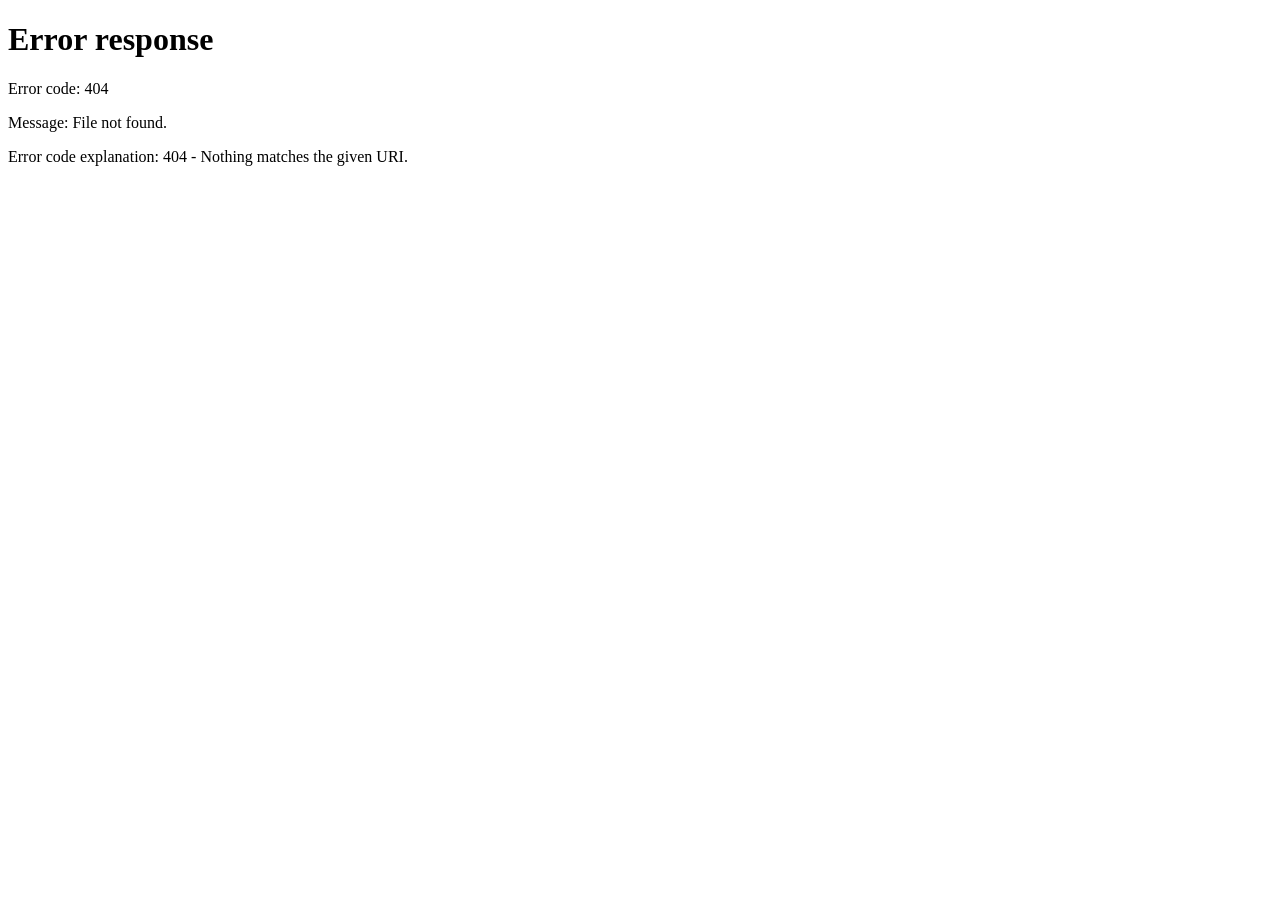
==== followup.html @ 5a257907 "Update followup.html" ====
<!DOCTYPE html>
<html lang="ar" dir="rtl">
<head>
  <meta charset="UTF-8" />
  <meta name="viewport" content="width=device-width, initial-scale=1.0" />
  <title>مدد | أسئلة المتابعة</title>
  <link rel="stylesheet" href="style.css" />
</head>
<body class="bg-main" onload="loadFollowupPage()">
  <div class="bg-blur bg-blur-top"></div>
  <div class="bg-blur bg-blur-bottom"></div>
  <div class="form-page">
    <div class="top-bar simple-top">
      <button class="back-btn" onclick="window.location.href='result.html'">العودة</button>
      <img src="logo.png" class="logo top-logo centered-logo" alt="شعار مدد" />
      <div class="top-space"></div>
    </div>
    <div class="auth-card questionnaire-card">
      <h1 class="auth-title">أسئلة المتابعة</h1>
      <p class="auth-subtitle">
        نحتاج بعض التفاصيل الإضافية لتحسين دقة النتيجة.
      </p>
      <form id="followupForm" onsubmit="submitFollowup(event)">
        <div id="followupContainer"></div>
        <p id="followupError" class="form-error"></p>
        <button type="submit" class="main-btn full-btn">إعادة التقييم</button>
      </form>
    </div>
  </div>
  <script src="script.js"></script>
  <script>
    const rawAnswers = JSON.parse(localStorage.getItem("maddad_answers") || "{}");

    const imitationHTML = `
      <div class="question-block first-question-block">
        <div class="question-title">4- التقليد</div>
        <div class="question-text">حدّدي كل فعل تلاحظينه عند طفلك:</div>
        <div class="followup-checks">
          <label class="followup-check-item">
            <input type="checkbox" name="imitation_checks" />
            <span>يخرج لسانه</span>
          </label>
          <label class="followup-check-item">
            <input type="checkbox" name="imitation_checks" />
            <span>يصدر أصواتاً مضحكة</span>
          </label>
          <label class="followup-check-item">
            <input type="checkbox" name="imitation_checks" />
            <span>يلوح قاصداً "وداعاً" (أو يشير لـ "وداعاً")</span>
          </label>
          <label class="followup-check-item">
            <input type="checkbox" name="imitation_checks" />
            <span>يصفق بيده</span>
          </label>
          <label class="followup-check-item">
            <input type="checkbox" name="imitation_checks" />
            <span>يضع إصبعه على شفتيه كإشارة لـ "السكوت / الصمت"</span>
          </label>
          <label class="followup-check-item">
            <input type="checkbox" name="imitation_checks" />
            <span>يرسل قبلة في الهواء</span>
          </label>
        </div>
      </div>`;

    const discriminationHTML = `
      <div class="question-block">
        <div class="question-title">5- التمييز</div>
        <div class="question-text">حدّدي كل فعل تلاحظينه عند طفلك:</div>
        <div class="followup-checks">
          <label class="followup-check-item">
            <input type="checkbox" name="discrimination_checks" />
            <span>يتعرّف على جزء من جسمه عند سؤاله "أين أنفك؟" أو "أين عينك؟"</span>
          </label>
          <label class="followup-check-item">
            <input type="checkbox" name="discrimination_checks" />
            <span>يلتفت أو ينظر إلى والد أو شقيق عند ذكر اسمه "أين ماما؟"</span>
          </label>
          <label class="followup-check-item">
            <input type="checkbox" name="discrimination_checks" />
            <span>يشير إلى غرض مألوف ويومي (مثل كرسي أو مصباح) عند سؤاله "أين الكرسي؟"</span>
          </label>
          <label class="followup-check-item">
            <input type="checkbox" name="discrimination_checks" />
            <span>يحضر غرضاً مألوفاً ويومياً (مثل ملعقة أو بطانية) عند طلبه "أحضر الملعقة"</span>
          </label>
        </div>
      </div>`;

    // ── Override loadFollowupPage to also append imitation/discrimination ──
    const _originalLoad = loadFollowupPage;
    loadFollowupPage = function () {
      _originalLoad();  // runs script.js logic, sets container.innerHTML
      const container = document.getElementById("followupContainer");
      if (rawAnswers.imitation === "1")      container.innerHTML += imitationHTML;
      if (rawAnswers.discrimination === "1") container.innerHTML += discriminationHTML;
    };

    // ── Override submitFollowup to also score imitation/discrimination ──
    const _originalSubmit = submitFollowup;
    submitFollowup = function (event) {
      event.preventDefault();

      const assessment = getAssessment();
      if (!assessment) { window.location.href = "questionnaire.html"; return; }

      // score imitation follow-up
      if (rawAnswers.imitation === "1") {
        const checked = document.querySelectorAll('input[name="imitation_checks"]:checked').length;
        assessment.currentAnswers.imitation = checked >= 2 ? 0 : 1;
      }

      // score discrimination follow-up
      if (rawAnswers.discrimination === "1") {
        const checked = document.querySelectorAll('input[name="discrimination_checks"]:checked').length;
        assessment.currentAnswers.discrimination = checked >= 2 ? 0 : 1;
      }

      // persist updated answers so the original submitFollowup reads them
      saveAssessment(assessment);

      // now let script.js handle the rest (other skills + final score + redirect)
      _originalSubmit(event);
    };
  </script>
</body>
</html>
---- style.css ----
*{
  margin:0;
  padding:0;
  box-sizing:border-box;
  font-family:Tahoma, Arial, sans-serif;
}

body{
  min-height:100vh;
  position:relative;
  overflow-x:hidden;
}

.bg-main{
  background: linear-gradient(135deg, #f6f7fb 0%, #eef2ff 45%, #fff6fb 100%);
  display:flex;
  align-items:center;
  justify-content:center;
  padding:20px;
}

.bg-blur{
  position:fixed;
  border-radius:50%;
  filter:blur(90px);
  opacity:0.55;
  z-index:0;
  pointer-events:none;
}

.bg-blur-top{
  width:320px;
  height:320px;
  top:-80px;
  right:-80px;
  background:#8da2c9;
}

.bg-blur-bottom{
  width:300px;
  height:300px;
  bottom:-90px;
  left:-70px;
  background:#d8a8b8;
}

.container,
.auth-wrapper,
.home-page{
  position:relative;
  z-index:2;
  width:100%;
}

.container{
  max-width:900px;
  background:rgba(255,255,255,0.92);
  border-radius:30px;
  padding:40px;
  box-shadow:0 15px 35px rgba(58, 67, 92, 0.12);
  backdrop-filter:blur(8px);
}

.welcome-section{
  text-align:center;
  margin-bottom:40px;
}

.logo{
  display:block;
  max-width:220px;
  width:100%;
  height:auto;
  margin:0 auto 28px;
}

.welcome-title{
  font-size:36px;
  margin-bottom:15px;
  color:#2f3443;
  font-weight:bold;
}

.welcome-text{
  font-size:20px;
  color:#5f6472;
  line-height:1.9;
  max-width:650px;
  margin:0 auto;
}

.user-heading{
  text-align:center;
  font-size:26px;
  color:#6b7fa8;
  margin-bottom:25px;
  font-weight:bold;
}

.role-grid{
  display:grid;
  grid-template-columns:1fr 1fr;
  gap:20px;
}

.role-card{
  background:rgba(255,255,255,0.75);
  border-radius:20px;
  padding:24px;
  display:flex;
  justify-content:space-between;
  align-items:center;
  cursor:pointer;
  border:2px solid transparent;
  transition:0.25s ease;
  box-shadow:0 8px 20px rgba(0,0,0,0.05);
}

.role-card:hover{
  transform:translateY(-4px);
  border-color:#8da2c9;
  box-shadow:0 14px 28px rgba(0,0,0,0.08);
}

.role-card.parent{
  background:linear-gradient(135deg, rgba(141,162,201,0.16), rgba(255,255,255,0.95));
}

.role-card.child{
  background:linear-gradient(135deg, rgba(216,168,184,0.16), rgba(255,255,255,0.95));
}

.role-text h3{
  font-size:22px;
  margin-bottom:8px;
  color:#2f3443;
}

.role-text p{
  font-size:14px;
  color:#6e7380;
  line-height:1.7;
}

.icon{
  font-size:38px;
}

/* Auth Pages */
.auth-wrapper{
  max-width:500px;
  margin:auto;
}

.auth-card{
  background:rgba(255,255,255,0.93);
  border-radius:28px;
  padding:35px 28px;
  box-shadow:0 15px 35px rgba(58, 67, 92, 0.12);
  backdrop-filter:blur(8px);
}

.auth-header{
  text-align:center;
  margin-bottom:25px;
}

.small-logo{
  max-width:160px;
  margin-bottom:18px;
}

.auth-title{
  font-size:30px;
  color:#2f3443;
  margin-bottom:10px;
}

.auth-subtitle{
  color:#6f7686;
  font-size:15px;
  line-height:1.8;
}

.form-group{
  margin-bottom:18px;
}

.form-group label{
  display:block;
  margin-bottom:8px;
  color:#404758;
  font-size:15px;
  font-weight:bold;
}

.form-group input{
  width:100%;
  padding:14px 16px;
  border:1.8px solid #d8ddeb;
  border-radius:14px;
  background:#fbfcff;
  outline:none;
  font-size:15px;
  transition:0.2s;
}

.form-group input:focus{
  border-color:#8da2c9;
  box-shadow:0 0 0 4px rgba(141,162,201,0.15);
}

.main-btn{
  width:100%;
  border:none;
  border-radius:14px;
  padding:15px;
  background:linear-gradient(135deg, #8da2c9, #d8a8b8);
  color:white;
  font-size:16px;
  font-weight:bold;
  cursor:pointer;
  transition:0.25s;
  box-shadow:0 10px 20px rgba(141,162,201,0.22);
}

.main-btn:hover{
  transform:translateY(-2px);
  opacity:0.96;
}

.switch-text{
  margin-top:16px;
  text-align:center;
  color:#6f7686;
  font-size:14px;
}

.switch-link{
  color:#8da2c9;
  font-weight:bold;
  cursor:pointer;
}

.switch-link:hover{
  text-decoration:underline;
}

.back-link-wrap{
  text-align:center;
  margin-top:20px;
}

.back-link{
  text-decoration:none;
  color:#6b7fa8;
  font-size:14px;
  font-weight:bold;
}

/* Home Page */
.home-page{
  max-width:900px;
  margin:auto;
}

.top-bar{
  display:flex;
  justify-content:space-between;
  align-items:center;
  margin-bottom:20px;
  gap:15px;
}

.top-logo{
  width:80px;
  height:80px;
  border-radius:50%;
  background:white;
  padding:12px;
  object-fit:contain;
  box-shadow:0 10px 25px rgba(0,0,0,0.12);
}

.logout-btn{
  border:none;
  background:#ffffff;
  color:#6b7fa8;
  padding:12px 18px;
  border-radius:12px;
  cursor:pointer;
  font-weight:bold;
  box-shadow:0 6px 18px rgba(0,0,0,0.06);
}

.home-card{
  background:rgba(255,255,255,0.93);
  border-radius:30px;
  padding:40px;
  box-shadow:0 15px 35px rgba(58, 67, 92, 0.12);
}

.home-title{
  font-size:34px;
  color:#2f3443;
  margin-bottom:12px;
}

.home-subtitle{
  font-size:18px;
  color:#667085;
  line-height:1.8;
  margin-bottom:30px;
}

.child-summary{
  background:linear-gradient(135deg, rgba(141,162,201,0.12), rgba(216,168,184,0.12));
  border-radius:20px;
  padding:24px;
  margin-bottom:28px;
}

.child-summary h3{
  color:#2f3443;
  margin-bottom:14px;
  font-size:22px;
}

.child-summary p{
  color:#5b6272;
  font-size:16px;
  margin-bottom:10px;
}

.big-btn{
  max-width:320px;
}

.home-actions{
  display:flex;
  justify-content:flex-start;
}

/* Responsive */
@media (max-width:768px){
  .container,
  .home-card,
  .auth-card{
    padding:24px;
  }

  .welcome-title,
  .home-title,
  .auth-title{
    font-size:28px;
  }

  .welcome-text,
  .home-subtitle{
    font-size:17px;
  }

  .role-grid{
    grid-template-columns:1fr;
  }

  .role-card{
    flex-direction:row;
  }

  .top-bar{
    flex-direction:column;
    align-items:flex-start;
  }

  .big-btn{
    max-width:100%;
  }
}
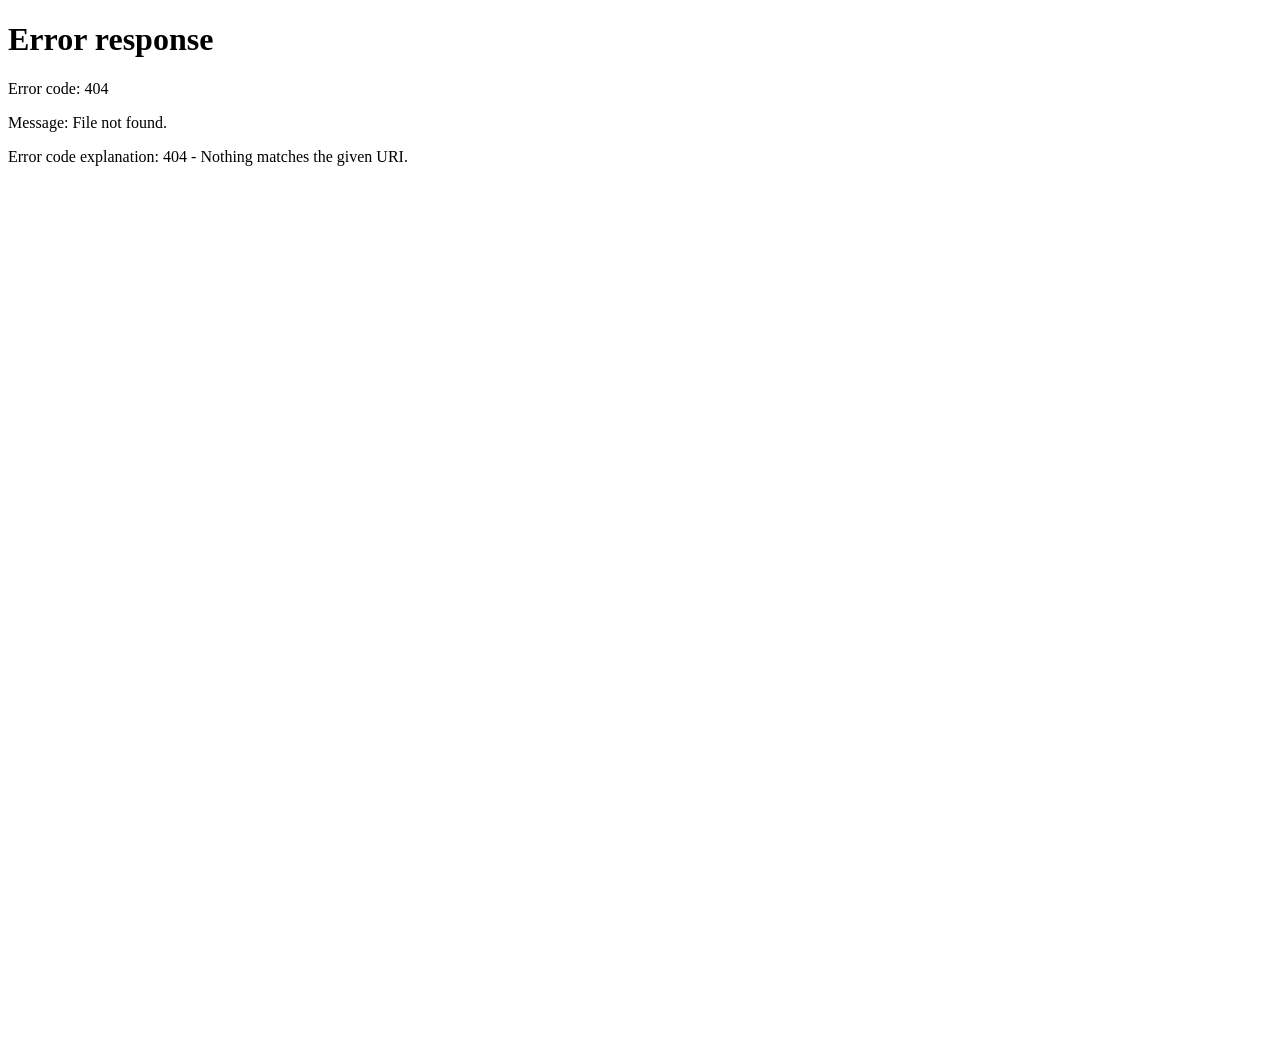
==== commit 6bcceb6a: "Update followup.html" ====
--- a/followup.html
+++ b/followup.html
@@ -28,100 +28,5 @@
     </div>
   </div>
   <script src="script.js"></script>
-  <script>
-    const rawAnswers = JSON.parse(localStorage.getItem("maddad_answers") || "{}");
-
-    const imitationHTML = `
-      <div class="question-block first-question-block">
-        <div class="question-title">4- التقليد</div>
-        <div class="question-text">حدّدي كل فعل تلاحظينه عند طفلك:</div>
-        <div class="followup-checks">
-          <label class="followup-check-item">
-            <input type="checkbox" name="imitation_checks" />
-            <span>يخرج لسانه</span>
-          </label>
-          <label class="followup-check-item">
-            <input type="checkbox" name="imitation_checks" />
-            <span>يصدر أصواتاً مضحكة</span>
-          </label>
-          <label class="followup-check-item">
-            <input type="checkbox" name="imitation_checks" />
-            <span>يلوح قاصداً "وداعاً" (أو يشير لـ "وداعاً")</span>
-          </label>
-          <label class="followup-check-item">
-            <input type="checkbox" name="imitation_checks" />
-            <span>يصفق بيده</span>
-          </label>
-          <label class="followup-check-item">
-            <input type="checkbox" name="imitation_checks" />
-            <span>يضع إصبعه على شفتيه كإشارة لـ "السكوت / الصمت"</span>
-          </label>
-          <label class="followup-check-item">
-            <input type="checkbox" name="imitation_checks" />
-            <span>يرسل قبلة في الهواء</span>
-          </label>
-        </div>
-      </div>`;
-
-    const discriminationHTML = `
-      <div class="question-block">
-        <div class="question-title">5- التمييز</div>
-        <div class="question-text">حدّدي كل فعل تلاحظينه عند طفلك:</div>
-        <div class="followup-checks">
-          <label class="followup-check-item">
-            <input type="checkbox" name="discrimination_checks" />
-            <span>يتعرّف على جزء من جسمه عند سؤاله "أين أنفك؟" أو "أين عينك؟"</span>
-          </label>
-          <label class="followup-check-item">
-            <input type="checkbox" name="discrimination_checks" />
-            <span>يلتفت أو ينظر إلى والد أو شقيق عند ذكر اسمه "أين ماما؟"</span>
-          </label>
-          <label class="followup-check-item">
-            <input type="checkbox" name="discrimination_checks" />
-            <span>يشير إلى غرض مألوف ويومي (مثل كرسي أو مصباح) عند سؤاله "أين الكرسي؟"</span>
-          </label>
-          <label class="followup-check-item">
-            <input type="checkbox" name="discrimination_checks" />
-            <span>يحضر غرضاً مألوفاً ويومياً (مثل ملعقة أو بطانية) عند طلبه "أحضر الملعقة"</span>
-          </label>
-        </div>
-      </div>`;
-
-    // ── Override loadFollowupPage to also append imitation/discrimination ──
-    const _originalLoad = loadFollowupPage;
-    loadFollowupPage = function () {
-      _originalLoad();  // runs script.js logic, sets container.innerHTML
-      const container = document.getElementById("followupContainer");
-      if (rawAnswers.imitation === "1")      container.innerHTML += imitationHTML;
-      if (rawAnswers.discrimination === "1") container.innerHTML += discriminationHTML;
-    };
-
-    // ── Override submitFollowup to also score imitation/discrimination ──
-    const _originalSubmit = submitFollowup;
-    submitFollowup = function (event) {
-      event.preventDefault();
-
-      const assessment = getAssessment();
-      if (!assessment) { window.location.href = "questionnaire.html"; return; }
-
-      // score imitation follow-up
-      if (rawAnswers.imitation === "1") {
-        const checked = document.querySelectorAll('input[name="imitation_checks"]:checked').length;
-        assessment.currentAnswers.imitation = checked >= 2 ? 0 : 1;
-      }
-
-      // score discrimination follow-up
-      if (rawAnswers.discrimination === "1") {
-        const checked = document.querySelectorAll('input[name="discrimination_checks"]:checked').length;
-        assessment.currentAnswers.discrimination = checked >= 2 ? 0 : 1;
-      }
-
-      // persist updated answers so the original submitFollowup reads them
-      saveAssessment(assessment);
-
-      // now let script.js handle the rest (other skills + final score + redirect)
-      _originalSubmit(event);
-    };
-  </script>
 </body>
-</html>
+</html>(only change related to the imitation and discrimination to appear)
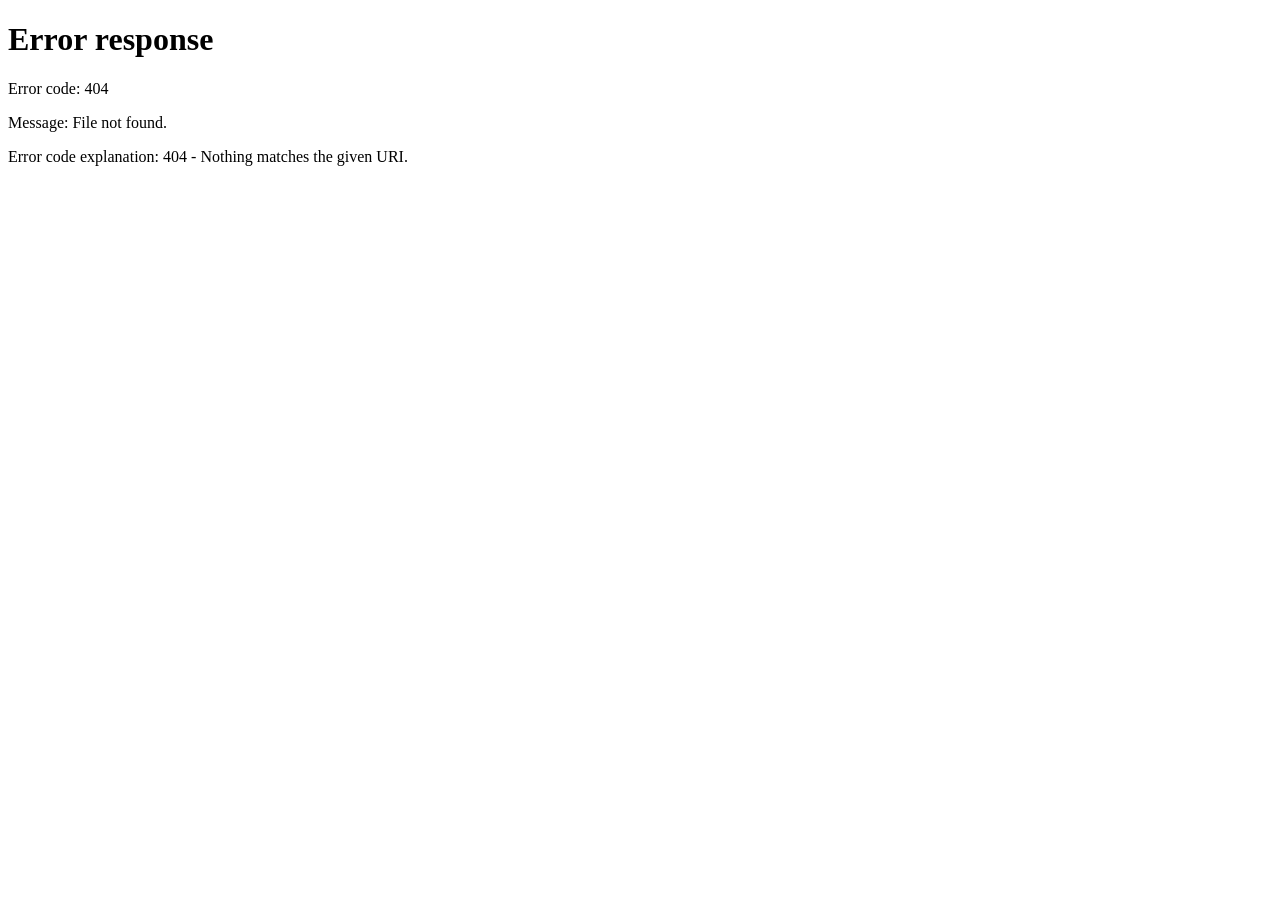
==== commit 4061a218: "Update followup.html" ====
--- a/followup.html
+++ b/followup.html
@@ -23,10 +23,10 @@
       <form id="followupForm" onsubmit="submitFollowup(event)">
         <div id="followupContainer"></div>
         <p id="followupError" class="form-error"></p>
-        <button type="submit" class="main-btn full-btn">إعادة التقييم</button>
       </form>
     </div>
   </div>
   <script src="script.js"></script>
 </body>
-</html>(only change related to the imitation and discrimination to appear)
+</html>
+
--- a/style.css
+++ b/style.css
@@ -263,21 +263,24 @@
   max-width:900px;
   margin:auto;
 }
-
 .top-bar{
   display:flex;
-  justify-content:space-between;
-  align-items:center;
+  justify-content:flex-start;
+  margin-bottom:10px;
+}
+
+.logo-center{
+  display:flex;
+  justify-content:center;
   margin-bottom:20px;
-  gap:15px;
 }
 
 .top-logo{
-  width:80px;
-  height:80px;
+  width:120px;
+  height:120px;
   border-radius:50%;
   background:white;
-  padding:12px;
+  padding:18px;
   object-fit:contain;
   box-shadow:0 10px 25px rgba(0,0,0,0.12);
 }
@@ -377,3 +380,378 @@
     max-width:100%;
   }
 }
+
+/* =========================
+   QUESTIONNAIRE 
+========================= */
+
+@import url('https://fonts.googleapis.com/css2?family=Cairo:wght@400;500;600;700;800&display=swap');
+
+.questionnaire-page-body,
+.questionnaire-page-body *{
+  font-family: "Cairo", sans-serif;
+}
+
+.questionnaire-page{
+  min-height: 100vh;
+  width: 100%;
+  padding: 18px 20px 40px;
+}
+
+.questionnaire-page-body{
+  margin: 0;
+  min-height: 100vh;
+  background: #F3F8FF;
+  font-family: "Cairo", sans-serif;
+  overflow-x: hidden;
+}
+
+.questionnaire-header{
+  display: flex;
+  justify-content: space-between;
+  align-items: center;
+  direction: ltr;
+  margin-bottom: 40px;
+  background: #FFFFFF;
+  height: 86px;
+  padding: 0 22px;
+  border-bottom: 1px solid #E2E8F2;
+  box-shadow: 0 1px 0 rgba(0,0,0,0.04);
+  width: calc(100% + 40px);
+  margin-right: -20px;
+  margin-left: -20px;
+}
+
+.questionnaire-back{
+  border: none;
+  background: transparent;
+  color: #7D7A87;
+  font-size: 42px;
+  cursor: pointer;
+  font-family: "Cairo", sans-serif;
+  line-height: 1;
+  padding: 0;
+}
+
+.questionnaire-logo{
+  width: 86px;
+  height: auto;
+  object-fit: contain;
+  display: block;
+}
+
+
+.questionnaire-main{
+  max-width: 920px;
+  margin: 0 auto;
+  text-align: center;
+}
+
+.questionnaire-main-title{
+  margin: 50px 0 38px;
+  font-size: 38px;
+  font-weight: 600;
+  line-height: 1.7;
+  color: #1E1B24;
+}
+
+.questionnaire-progress{
+  font-size: 18px;
+  font-weight: 700;
+  color: #3559A8;
+  margin-bottom: 22px;
+}
+
+.questionnaire-card{
+  max-width: 600px;
+  margin: 0 auto;
+}
+
+.questionnaire-question{
+  font-size: 22px;
+  font-weight: 700;
+  color: #1E1B24;
+  margin: 0 0 24px;
+  text-align: center;
+}
+
+.questionnaire-description{
+  font-size: 17px;
+  line-height: 2;
+  color: #2B2B2B;
+  margin: 0 0 22px;
+}
+
+.questionnaire-options{
+  display: flex;
+  flex-direction: column;
+  gap: 22px;
+  margin-bottom: 28px;
+}
+
+.questionnaire-option{
+  width: 100%;
+  min-height: 68px;
+  border: none;
+  border-radius: 10px;
+  background: #FFFFFF;
+  color: #222;
+  font-family: "Cairo", sans-serif;
+  font-size: 18px;
+  font-weight: 500;
+  cursor: pointer;
+  box-shadow: 0 10px 24px rgba(118, 130, 154, 0.22);
+  transition: 0.2s ease;
+}
+
+.questionnaire-option.selected{
+  background: #AAB9D3;
+  color: #FFFFFF;
+}
+
+.questionnaire-next-wrap{
+  display: flex;
+  justify-content: center;
+  margin-top: 34px;
+}
+
+.questionnaire-next-btn{
+  min-width: 160px;
+  height: 54px;
+  border: none;
+  border-radius: 999px;
+  background: #6E89BC;
+  color: #FFFFFF;
+  font-family: "Cairo", sans-serif;
+  font-size: 18px;
+  font-weight: 700;
+  cursor: pointer;
+}
+
+.questionnaire-error{
+  min-height: 24px;
+  margin: 8px 0 0;
+  color: #C0392B;
+  font-size: 14px;
+  font-weight: 700;
+}
+
+@media (max-width: 768px){
+  .questionnaire-page{
+    padding: 16px 14px 30px;
+  }
+
+  .questionnaire-main-title{
+    font-size: 28px;
+    line-height: 1.8;
+    margin: 35px 0 28px;
+  }
+
+  .questionnaire-progress{
+    font-size: 16px;
+  }
+
+  .questionnaire-question{
+    font-size: 20px;
+  }
+
+  .questionnaire-description{
+    font-size: 15px;
+  }
+
+  .questionnaire-option{
+    min-height: 62px;
+    font-size: 17px;
+  }
+
+  .questionnaire-next-btn{
+    min-width: 140px;
+    height: 50px;
+    font-size: 17px;
+  }
+
+  .questionnaire-logo{
+    width: 68px;
+  }
+
+  .questionnaire-back{
+    font-size: 34px;
+  }
+}
+
+
+/* =========================
+   RESULT PAGE
+========================= */
+
+.result-page{
+width:100%;
+max-width:1000px;
+margin:auto;
+padding:30px 20px 50px;
+}
+
+.result-card{
+background:white;
+border-radius:32px;
+padding:45px 35px;
+box-shadow:0 14px 35px rgba(0,0,0,0.08);
+text-align:center;
+}
+
+.result-badge{
+display:inline-block;
+padding:10px 18px;
+border-radius:999px;
+font-size:15px;
+font-weight:bold;
+margin-bottom:20px;
+}
+
+.result-title{
+font-size:44px;
+color:#2F3443;
+margin-bottom:14px;
+}
+
+.result-text{
+font-size:24px;
+line-height:1.9;
+color:#5a6478;
+max-width:800px;
+margin:0 auto 24px;
+}
+
+.result-summary{
+background:#f7f8fc;
+border-radius:20px;
+padding:22px;
+font-size:18px;
+line-height:2;
+color:#4d5668;
+margin-bottom:25px;
+text-align:right;
+}
+
+/* =========================
+   FOLLOWUP PAGE
+========================= */
+
+.followup-section{
+background:#f9f9fc;
+border:1px solid #e5e8f2;
+border-radius:20px;
+padding:24px;
+margin-bottom:18px;
+}
+
+.followup-section h3{
+font-size:26px;
+color:#4E648D;
+margin-bottom:14px;
+}
+
+.followup-main-question{
+font-size:19px;
+font-weight:bold;
+line-height:1.8;
+color:#2F3443;
+margin-bottom:16px;
+}
+
+.checkbox-list{
+display:grid;
+gap:12px;
+margin-bottom:16px;
+}
+
+.checkbox-item{
+background:white;
+border:1px solid #dde2ee;
+border-radius:14px;
+padding:14px 16px;
+font-size:17px;
+color:#4e5668;
+}
+
+.checkbox-item input{
+margin-left:10px;
+}
+
+.subquestion-box{
+background:#fff;
+border:1px dashed #c8cfdf;
+border-radius:16px;
+padding:18px;
+margin-top:16px;
+}
+
+.subquestion-title{
+font-size:18px;
+font-weight:bold;
+color:#2F3443;
+margin-bottom:12px;
+}
+
+.sub-yesno{
+display:flex;
+gap:18px;
+flex-wrap:wrap;
+}
+
+.sub-yesno label{
+background:#f6f8fc;
+border:2px solid #dde2ee;
+padding:10px 16px;
+border-radius:14px;
+font-size:16px;
+font-weight:bold;
+cursor:pointer;
+}
+
+/* =========================
+   RESPONSIVE
+========================= */
+
+@media (max-width: 768px){
+
+.question-title{
+font-size:20px;
+}
+
+.question-text{
+font-size:16px;
+}
+
+.result-title{
+font-size:32px;
+}
+
+.result-text{
+font-size:20px;
+}
+
+.top-space{
+display:none;
+}
+
+.simple-top{
+justify-content:space-between;
+gap:10px;
+}
+
+.age-options,
+.gender-options,
+.yn-options,
+.sub-yesno{
+flex-direction:column;
+}
+
+.option-chip span,
+.yn-options label,
+.sub-yesno label{
+width:100%;
+text-align:center;
+}
+}
+
